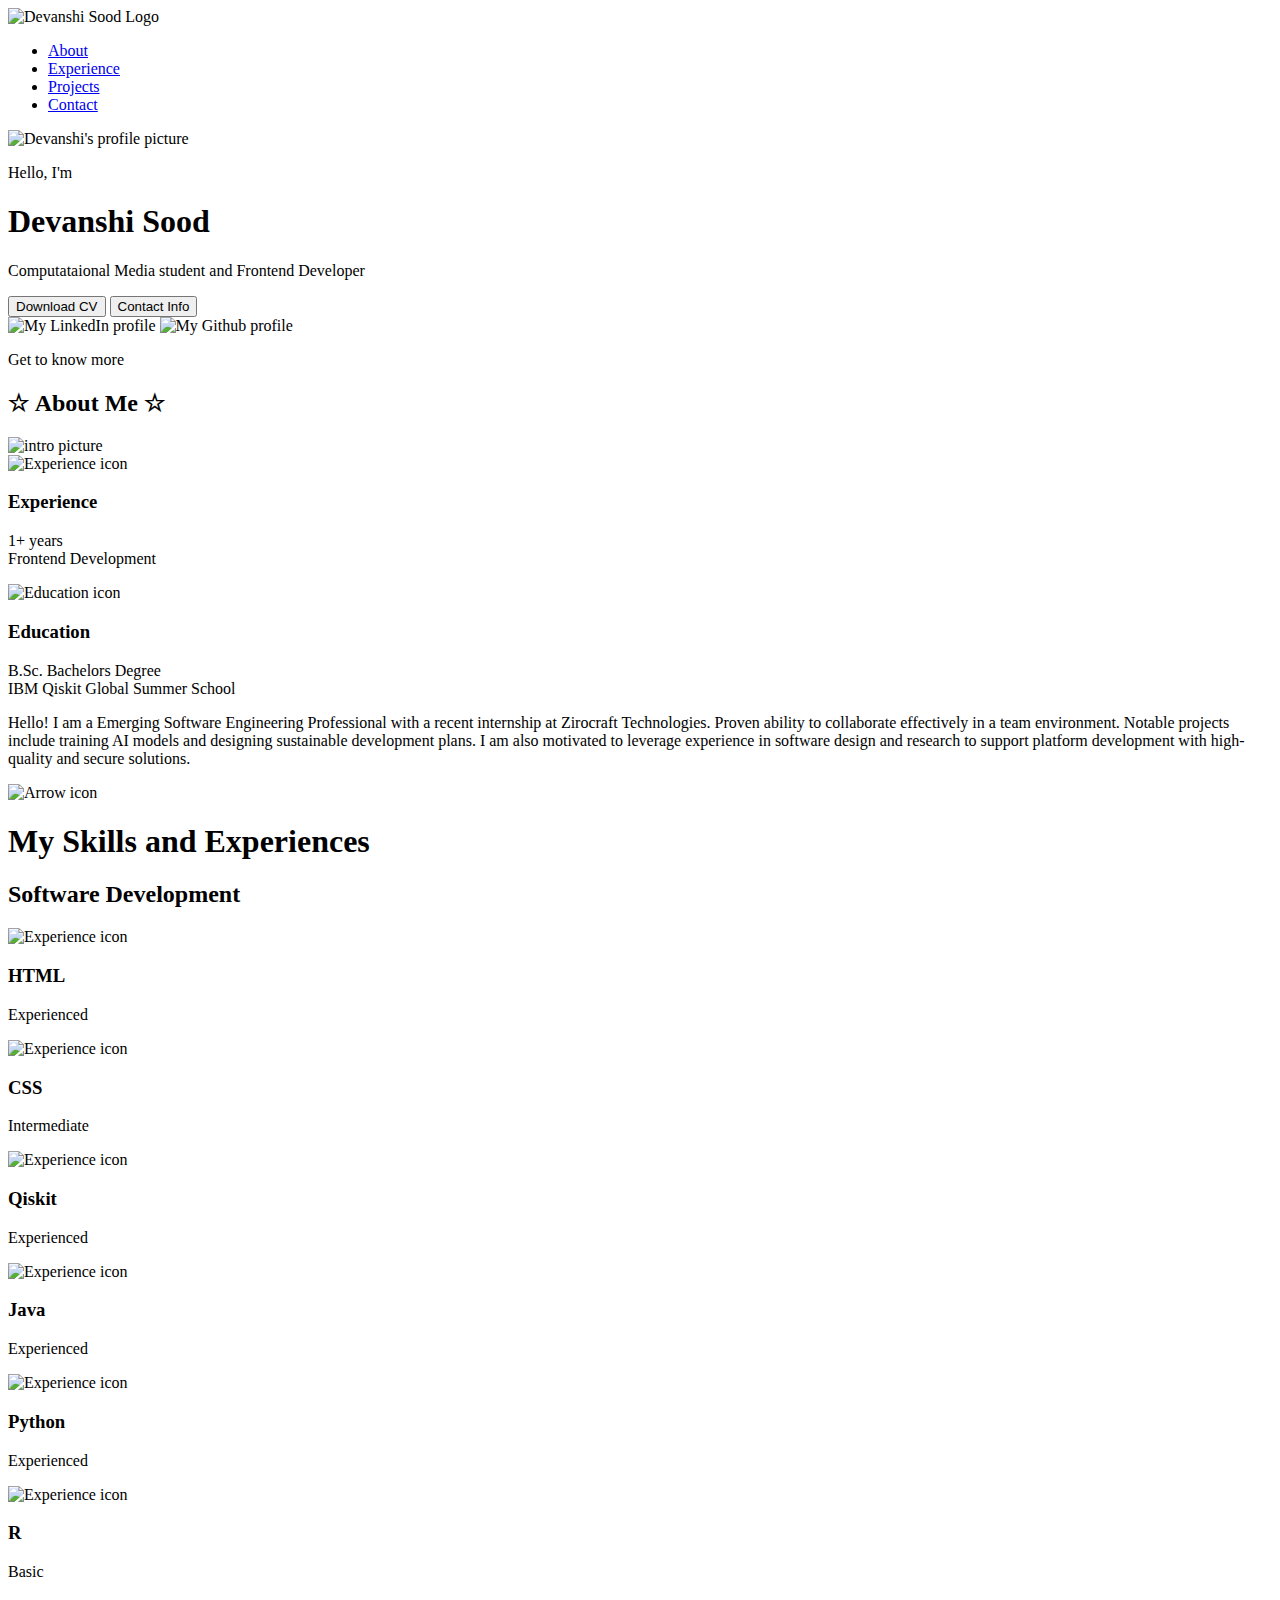
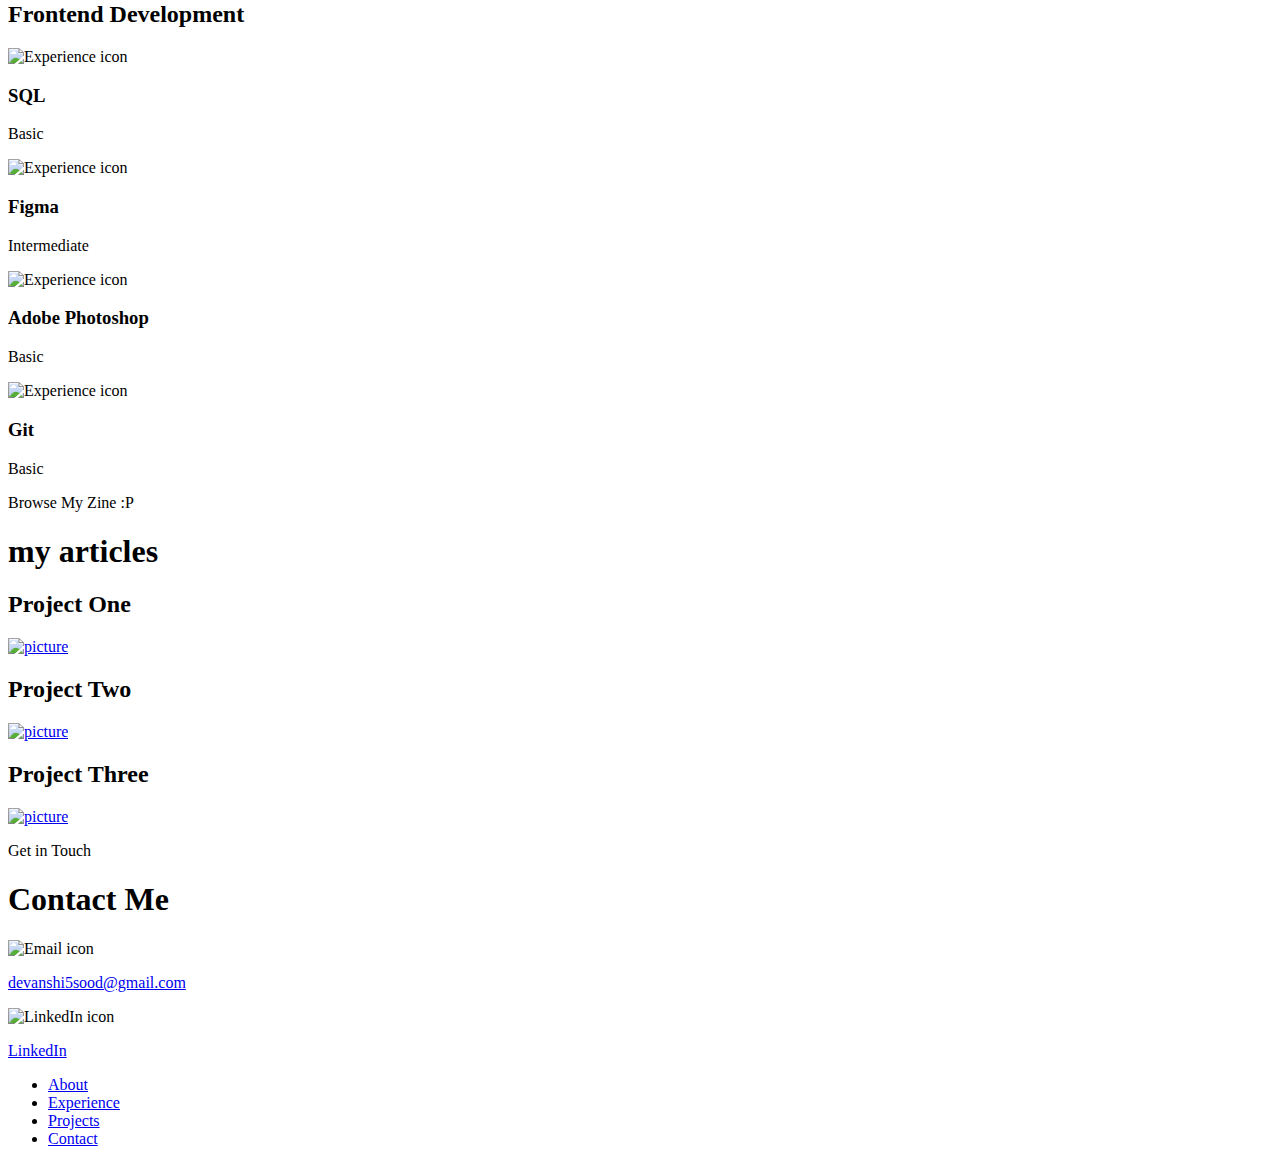
==== project/public/index.html @ 88bd0bff "lol" ====
<!DOCTYPE html>
<html lang="en">
  <head>
    <meta charset="UTF-8" />
    <meta http-equiv="X-UA-Compatible" content="IE=edge" />
    <meta name="viewport" content="width=device-width, initial-scale=1.0" />
    <title>Devanshi's Portfolio</title>
    <link rel="stylesheet" href="style.css" />
    <link rel="stylesheet" href="mediaqueries.css" />
  </head>
  <body>
    <nav id="desktop-nav">
      <div class="logo">
        <img src="assets\assets\logopngforwebsite.png" alt="Devanshi Sood Logo" width="100" height="100">
      </div>
      <div>
        <ul class="nav-links">
          <li><a href="#about">About</a></li>
          <li><a href="#experience">Experience</a></li>
          <li><a href="#projects">Projects</a></li>
          <li><a href="#contact">Contact</a></li>
        </ul>
      </div>
    </nav>
    <section id="profile">
      <div class="section__pic-container">
        <img src="assets\assets\profile pic.jpg" alt="Devanshi's profile picture" />
      </div>
      <div class="section__text">
        <p class="section__text__p1">Hello, I'm</p>
        <h1 class="title">Devanshi Sood</h1>
        <p class="section__text__p2">Computataional Media student and Frontend Developer</p>
        <div class="btn-container">
          <button
            class="btn btn-color-2"
            onclick="window.open('assets\assets\new_resume.pdf')"
          >
            Download CV
          </button>
          <button class="btn btn-color-1" onclick="location.href='./#contact'">
            Contact Info
          </button>
        </div>
        <div id="socials-container">
          <img
            src="./assets/assets/linkedin.png"
            alt="My LinkedIn profile"
            class="icon"
            onclick="location.href='https://linkedin.com/in/devanshi-sood/'"
          />
          <img
            src="./assets/assets/github.png"
            alt="My Github profile"
            class="icon"
            onclick="location.href='https://github.com/'"
          />
        </div>
      </div>
    </section>
    <section id="about">
      <p class="section__text__p1">Get to know more </p>
      <h2 class="title">☆ About Me ☆</h2>
      <div class="section-container">
        <div class="section__pic-container">
          <img
            src="assets\assets\aea909af8a0d5f4483d937fbae37e81c.jpg"
            alt="intro picture"
            class="about-pic"
          />
        </div>
        <div class="about-details-container">
          <div class="about-containers">
            <div class="details-container">
              <img
                src="./assets/assets/experience.png"
                alt="Experience icon"
                class="icon"
              />
              <h3>Experience</h3>
              <p>1+ years <br />Frontend Development</p>
            </div>
            <div class="details-container">
              <img
                src="./assets/assets/education.png"
                alt="Education icon"
                class="icon"
              />
              <h3>Education</h3>
              <p>B.Sc. Bachelors Degree<br /> IBM Qiskit Global Summer School</p>
            </div>
          </div>
          <div class="text-container">
            <p>
              Hello!
              I am a Emerging Software Engineering Professional with a recent internship at Zirocraft Technologies. Proven ability to collaborate 
              effectively in a team environment. Notable projects include training AI models and designing sustainable development plans. 
              I am also motivated to leverage experience in software design and research to support platform development with high-quality and secure 
              solutions.
            </p>
          </div>
        </div>
      </div>
      <img
        src="./assets/assets/arrow.png"
        alt="Arrow icon"
        class="icon arrow"
        onclick="location.href='./#experience'"
      />
    </section>
    <section id="experience">
      <h1 class="title">My Skills and Experiences</h1>
      <div class="experience-details-container">
        <div class="about-containers">
          <div class="details-container">
            <h2 class="experience-sub-title">Software Development</h2>
            <div class="article-container">
              <article>
                <img
                  src="./assets/assets/checkmark.png"
                  alt="Experience icon"
                  class="icon"
                />
                <div>
                  <h3>HTML</h3>
                  <p>Experienced</p>
                </div>
              </article>
              <article>
                <img
                  src="./assets/assets/checkmark.png"
                  alt="Experience icon"
                  class="icon"
                />
                <div>
                  <h3>CSS</h3>
                  <p>Intermediate</p>
                </div>
              </article>
              <article>
                <img
                  src="./assets/assets/checkmark.png"
                  alt="Experience icon"
                  class="icon"
                />
                <div>
                  <h3>Qiskit</h3>
                  <p>Experienced</p>
                </div>
              </article>
              <article>
                <img
                  src="./assets/assets/checkmark.png"
                  alt="Experience icon"
                  class="icon"
                />
                <div>
                  <h3>Java</h3>
                  <p>Experienced</p>
                </div>
              </article>
              <article>
                <img
                  src="./assets/assets/checkmark.png"
                  alt="Experience icon"
                  class="icon"
                />
                <div>
                  <h3>Python</h3>
                  <p>Experienced</p>
                </div>
              </article>
              <article>
                <img
                  src="./assets/assets/checkmark.png"
                  alt="Experience icon"
                  class="icon"
                />
                <div>
                  <h3>R</h3>
                  <p>Basic</p>
                </div>
              </article>
            </div>
          </div>
          <div class="details-container">
            <h2 class="experience-sub-title">Frontend Development</h2>
            <div class="article-container">
              <article>
                <img
                  src="./assets/assets/checkmark.png"
                  alt="Experience icon"
                  class="icon"
                />
                <div>
                  <h3>SQL</h3>
                  <p>Basic</p>
                </div>
              </article>
              <article>
                <img
                  src="./assets/assets/checkmark.png"
                  alt="Experience icon"
                  class="icon"
                />
                <div>
                  <h3>Figma</h3>
                  <p>Intermediate</p>
                </div>
              </article>
              <article>
                <img
                  src="./assets/assets/checkmark.png"
                  alt="Experience icon"
                  class="icon"
                />
                <div>
                  <h3>Adobe Photoshop</h3>
                  <p>Basic</p>
                </div>
              </article>
              <article>
                <img
                  src="./assets/assets/checkmark.png"
                  alt="Experience icon"
                  class="icon"
                />
                <div>
                  <h3>Git</h3>
                  <p>Basic</p>
                </div>
              </article>
            </div>
          </div>
        </div>
      </div>
    </section>
    <section id="projects">
      <p class="section__text__p1">Browse My Zine :P</p>
      <h1 class="title">my articles</h1>
      <div class="experience-details-container">
        <div class="about-containers">
          <div class="details-container color-container">
            <div class="article-container">
              <div id="pictures">
                <h2 class="experience-sub-title project-title">Project One</h2>
                <a class="menu-item" href="https://theseptagonmagazin.wixsite.com/website/post/the-south-asian-plastic-protection-phenomenon" >
                  <img src="assets\assets\image in portf.png" alt="picture" id="main-picture1"/>
                </a>
          </div>
            <h2 class="experience-sub-title project-title">Project Two</h2>
            <a class="menu-item" href="https://theseptagonmagazin.wixsite.com/website/post/the-lipstick-effect-and-other-unusual-indicators-of-economic-health" >
              <img src="assets\assets\pic 2 for website.png" alt="picture" id="main-picture2"/>
            </a>
          </div>
            <h2 class="experience-sub-title project-title">Project Three</h2>
            <div class="details-container color-container">
              <div class="article-container">
                <a class="menu-item" href="https://theseptagonmagazin.wixsite.com/website/post/find-out-who-had-the-best-magazine-covers-of-the-year" >
                  <img src="assets\assets\Screenshot 2024-09-06 160147.png" alt="picture" id="main-picture3"/>
                </a>
            </div>
          </div>
        </div>
      </div>
    </section>
    <section id="contact">
      <p class="section__text__p1">Get in Touch</p>
      <h1 class="title">Contact Me</h1>
      <div class="contact-info-upper-container">
        <div class="contact-info-container">
          <img
            src="./assets/assets/email.png"
            alt="Email icon"
            class="icon contact-icon email-icon"
          />
          <p><a href="mailto:devanshi5sood@gmail.com">devanshi5sood@gmail.com</a></p>
        </div>
        <div class="contact-info-container">
          <img
            src="./assets/assets/linkedin.png"
            alt="LinkedIn icon"
            class="icon contact-icon"
          />
          <p><a href="https://www.linkedin.com">LinkedIn</a></p>
        </div>
      </div>
    </section>
    <footer>
      <nav>
        <div class="nav-links-container">
          <ul class="nav-links">
            <li><a href="#about">About</a></li>
            <li><a href="#experience">Experience</a></li>
            <li><a href="#projects">Projects</a></li>
            <li><a href="#contact">Contact</a></li>
          </ul>
        </div>
      </nav>
    </footer>
    <script src="script.js"></script>
  </body>
</html>
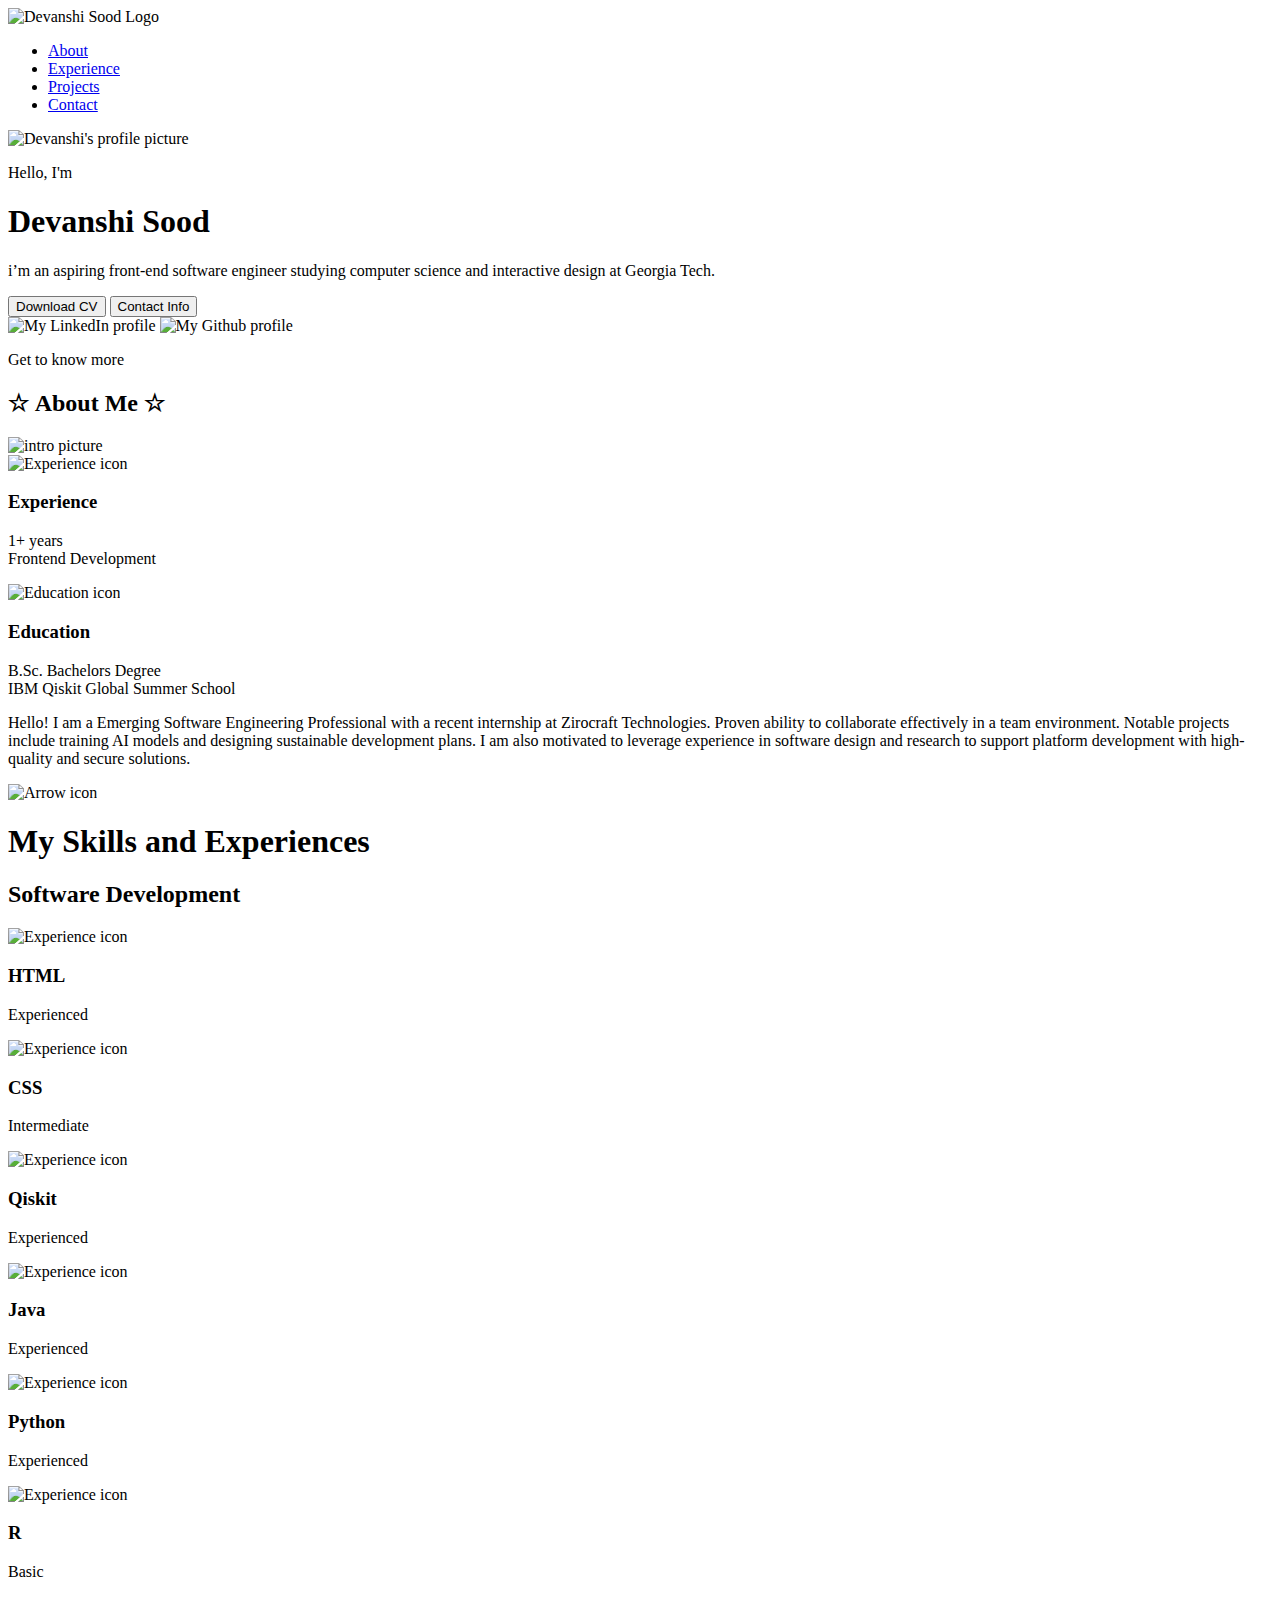
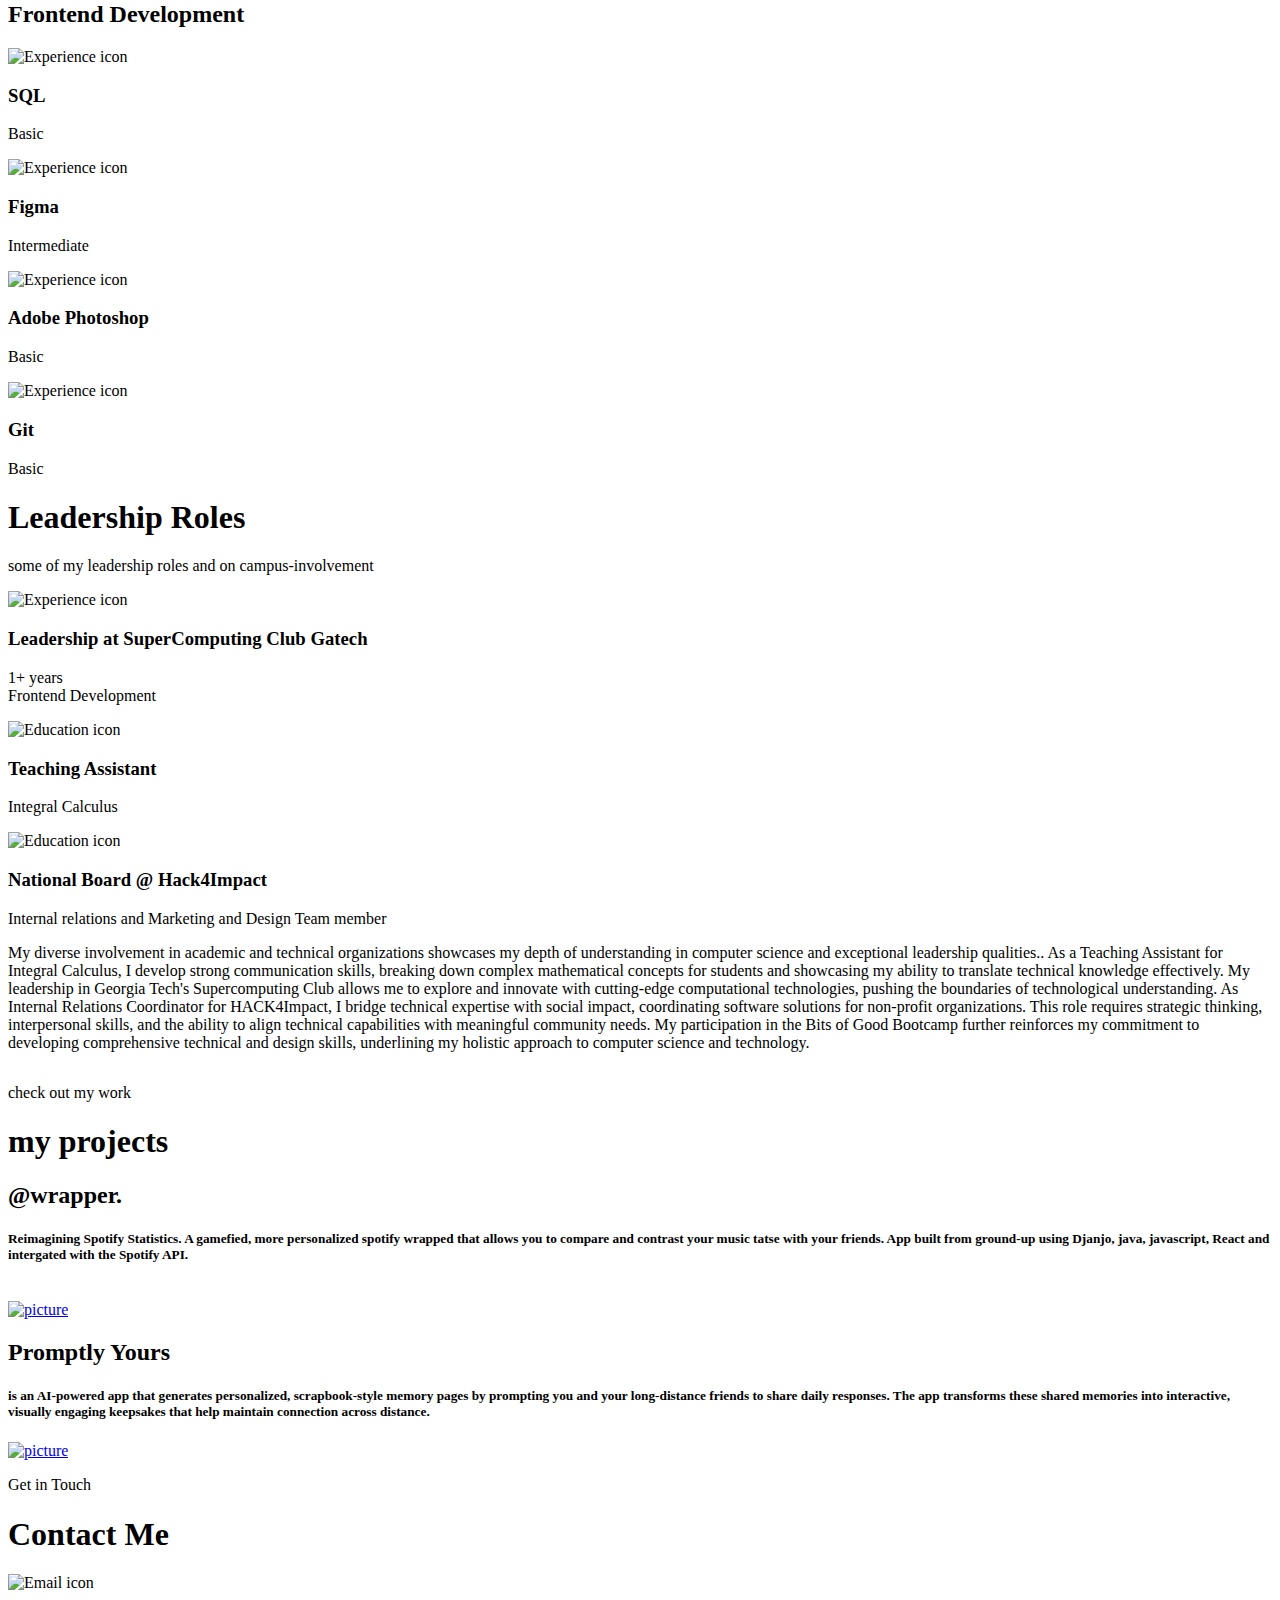
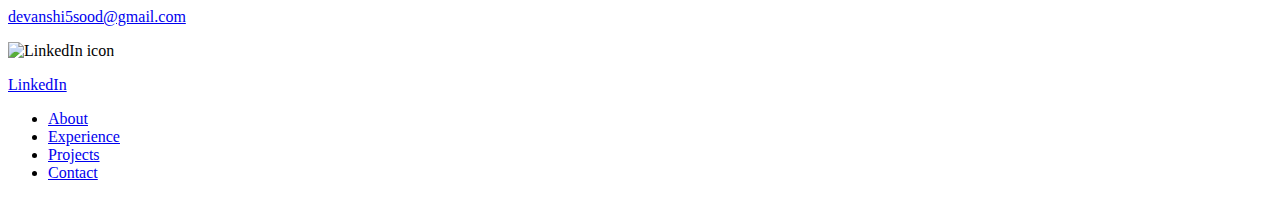
==== commit 2ea11e4b: "yes" ====
--- a/project/public/index.html
+++ b/project/public/index.html
@@ -5,13 +5,13 @@
     <meta http-equiv="X-UA-Compatible" content="IE=edge" />
     <meta name="viewport" content="width=device-width, initial-scale=1.0" />
     <title>Devanshi's Portfolio</title>
-    <link rel="stylesheet" href="style.css" />
+    <link rel="stylesheet" href="styleForMain.css" />
     <link rel="stylesheet" href="mediaqueries.css" />
   </head>
   <body>
     <nav id="desktop-nav">
       <div class="logo">
-        <img src="assets\assets\logopngforwebsite.png" alt="Devanshi Sood Logo" width="100" height="100">
+        <img src="assets\logo.png" alt="Devanshi Sood Logo" width="250" height=auto>
       </div>
       <div>
         <ul class="nav-links">
@@ -22,14 +22,14 @@
         </ul>
       </div>
     </nav>
-    <section id="profile">
+    <section id="profile" class="profile-section">
       <div class="section__pic-container">
-        <img src="assets\assets\profile pic.jpg" alt="Devanshi's profile picture" />
+        <img src="assets\pfp.png" alt="Devanshi's profile picture" />
       </div>
       <div class="section__text">
         <p class="section__text__p1">Hello, I'm</p>
         <h1 class="title">Devanshi Sood</h1>
-        <p class="section__text__p2">Computataional Media student and Frontend Developer</p>
+        <p class="section__text__p2">i’m an aspiring front-end software engineer studying computer science and interactive design at Georgia Tech. </p>
         <div class="btn-container">
           <button
             class="btn btn-color-2"
@@ -43,13 +43,13 @@
         </div>
         <div id="socials-container">
           <img
-            src="./assets/assets/linkedin.png"
+            src="assets/linkedin.png"
             alt="My LinkedIn profile"
             class="icon"
             onclick="location.href='https://linkedin.com/in/devanshi-sood/'"
           />
           <img
-            src="./assets/assets/github.png"
+            src="assets/github.png"
             alt="My Github profile"
             class="icon"
             onclick="location.href='https://github.com/'"
@@ -63,7 +63,7 @@
       <div class="section-container">
         <div class="section__pic-container">
           <img
-            src="assets\assets\aea909af8a0d5f4483d937fbae37e81c.jpg"
+            src="assets\aea909af8a0d5f4483d937fbae37e81c.jpg"
             alt="intro picture"
             class="about-pic"
           />
@@ -72,7 +72,7 @@
           <div class="about-containers">
             <div class="details-container">
               <img
-                src="./assets/assets/experience.png"
+                src="assets/experience.png"
                 alt="Experience icon"
                 class="icon"
               />
@@ -81,7 +81,7 @@
             </div>
             <div class="details-container">
               <img
-                src="./assets/assets/education.png"
+                src="assets/education.png"
                 alt="Education icon"
                 class="icon"
               />
@@ -101,7 +101,7 @@
         </div>
       </div>
       <img
-        src="./assets/assets/arrow.png"
+        src="assets/arrow.png"
         alt="Arrow icon"
         class="icon arrow"
         onclick="location.href='./#experience'"
@@ -116,7 +116,7 @@
             <div class="article-container">
               <article>
                 <img
-                  src="./assets/assets/checkmark.png"
+                  src="assets/checkmark.png"
                   alt="Experience icon"
                   class="icon"
                 />
@@ -127,7 +127,7 @@
               </article>
               <article>
                 <img
-                  src="./assets/assets/checkmark.png"
+                  src="assets/checkmark.png"
                   alt="Experience icon"
                   class="icon"
                 />
@@ -138,7 +138,7 @@
               </article>
               <article>
                 <img
-                  src="./assets/assets/checkmark.png"
+                  src="assets/checkmark.png"
                   alt="Experience icon"
                   class="icon"
                 />
@@ -149,7 +149,7 @@
               </article>
               <article>
                 <img
-                  src="./assets/assets/checkmark.png"
+                  src="assets/checkmark.png"
                   alt="Experience icon"
                   class="icon"
                 />
@@ -160,7 +160,7 @@
               </article>
               <article>
                 <img
-                  src="./assets/assets/checkmark.png"
+                  src="assets/checkmark.png"
                   alt="Experience icon"
                   class="icon"
                 />
@@ -171,7 +171,7 @@
               </article>
               <article>
                 <img
-                  src="./assets/assets/checkmark.png"
+                  src="assets/checkmark.png"
                   alt="Experience icon"
                   class="icon"
                 />
@@ -187,7 +187,7 @@
             <div class="article-container">
               <article>
                 <img
-                  src="./assets/assets/checkmark.png"
+                  src="assets/checkmark.png"
                   alt="Experience icon"
                   class="icon"
                 />
@@ -198,7 +198,7 @@
               </article>
               <article>
                 <img
-                  src="./assets/assets/checkmark.png"
+                  src="assets/checkmark.png"
                   alt="Experience icon"
                   class="icon"
                 />
@@ -209,7 +209,7 @@
               </article>
               <article>
                 <img
-                  src="./assets/assets/checkmark.png"
+                  src="assets/checkmark.png"
                   alt="Experience icon"
                   class="icon"
                 />
@@ -220,7 +220,7 @@
               </article>
               <article>
                 <img
-                  src="./assets/assets/checkmark.png"
+                  src="assets/checkmark.png"
                   alt="Experience icon"
                   class="icon"
                 />
@@ -234,34 +234,80 @@
         </div>
       </div>
     </section>
+    <section id="leadship">
+        <h1 class="title">Leadership Roles</h1>
+        <p class="section__text__p1">some of my leadership roles and on campus-involvement</p>
+        <div style="display: flex; justify-content: flex-start; align-items: flex-start; gap: 50px;">
+            <div class="about-details-container">
+                <div class="about-containers">
+                  <div class="details-container">
+                    <img
+                      src="assets/experience.png"
+                      alt="Experience icon"
+                      class="icon"
+                    />
+                    <h3>Leadership at SuperComputing Club Gatech</h3>
+                    <p>1+ years <br />Frontend Development</p>
+                  </div>
+                  <div class="details-container">
+                    <img
+                      src="assets/education.png"
+                      alt="Education icon"
+                      class="icon"
+                    />
+                    <h3>Teaching Assistant</h3>
+                    <p>Integral Calculus</p>
+                  </div>
+                  <div class="details-container">
+                    <img
+                      src="assets/education.png"
+                      alt="Education icon"
+                      class="icon"
+                    />
+                    <h3>National Board @ Hack4Impact</h3>
+                    <p> Internal relations and Marketing and Design Team member</p>
+                  </div>
+                  <div class="text-container">
+                    <p>
+                        My diverse involvement in academic and technical organizations showcases my depth of understanding in computer science and exceptional leadership qualities.. As a Teaching Assistant for Integral Calculus, I develop strong communication skills, 
+                        breaking down complex mathematical concepts for students and showcasing my ability to translate technical knowledge effectively. My leadership in Georgia Tech's Supercomputing Club allows me to explore and innovate with 
+                        cutting-edge computational technologies, pushing the boundaries of technological understanding.
+                        As Internal Relations Coordinator for HACK4Impact, I bridge technical expertise with social impact, 
+                        coordinating software solutions for non-profit organizations. This role requires strategic thinking, 
+                        interpersonal skills, and the ability to align technical capabilities with meaningful community needs. 
+                        My participation in the Bits of Good Bootcamp further reinforces my commitment to developing comprehensive 
+                        technical and design skills, underlining my holistic approach to computer science and technology.
+                    </p>
+                  </div>
+                </div>
+    </section>
+      
+
+    </section>
     <section id="projects">
-      <p class="section__text__p1">Browse My Zine :P</p>
-      <h1 class="title">my articles</h1>
+      <p class="section__text__p1">check out my work</p>
+      <h1 class="title">my projects</h1>
       <div class="experience-details-container">
         <div class="about-containers">
           <div class="details-container color-container">
             <div class="article-container">
               <div id="pictures">
-                <h2 class="experience-sub-title project-title">Project One</h2>
-                <a class="menu-item" href="https://theseptagonmagazin.wixsite.com/website/post/the-south-asian-plastic-protection-phenomenon" >
-                  <img src="assets\assets\image in portf.png" alt="picture" id="main-picture1"/>
+                <h2 class="project-title">@wrapper.</h2>
+                <h5 class="text-container">Reimagining Spotify Statistics. A gamefied, more personalized spotify wrapped that allows you to compare and contrast your music tatse with your friends.
+                    App built from ground-up using Djanjo, java, javascript, React and intergated with the Spotify API.<br><br/>
+                </h5>
+                <a class="menu-item" href="project1.html" >
+                  <img src="assets/wrapper pic.png" alt="picture" id="main-picture1"/>
                 </a>
           </div>
-            <h2 class="experience-sub-title project-title">Project Two</h2>
-            <a class="menu-item" href="https://theseptagonmagazin.wixsite.com/website/post/the-lipstick-effect-and-other-unusual-indicators-of-economic-health" >
-              <img src="assets\assets\pic 2 for website.png" alt="picture" id="main-picture2"/>
+            <h2 class="project-title">Promptly Yours</h2>
+            <h5 class="text-container">is an AI-powered app that generates personalized, scrapbook-style memory pages by prompting you and your long-distance friends to share daily responses. The app transforms these shared memories into interactive, visually engaging keepsakes that help maintain connection across distance.</h5>
+                
+            <a class="menu-item" href="project2.html" >
+              <img src="assets/promptly yours.png" alt="picture" id="main-picture2"/>
             </a>
           </div>
-            <h2 class="experience-sub-title project-title">Project Three</h2>
-            <div class="details-container color-container">
-              <div class="article-container">
-                <a class="menu-item" href="https://theseptagonmagazin.wixsite.com/website/post/find-out-who-had-the-best-magazine-covers-of-the-year" >
-                  <img src="assets\assets\Screenshot 2024-09-06 160147.png" alt="picture" id="main-picture3"/>
-                </a>
-            </div>
-          </div>
-        </div>
-      </div>
+        </div>
     </section>
     <section id="contact">
       <p class="section__text__p1">Get in Touch</p>
@@ -269,7 +315,7 @@
       <div class="contact-info-upper-container">
         <div class="contact-info-container">
           <img
-            src="./assets/assets/email.png"
+            src="assets/email.png"
             alt="Email icon"
             class="icon contact-icon email-icon"
           />
@@ -277,7 +323,7 @@
         </div>
         <div class="contact-info-container">
           <img
-            src="./assets/assets/linkedin.png"
+            src="assets/linkedin.png"
             alt="LinkedIn icon"
             class="icon contact-icon"
           />
